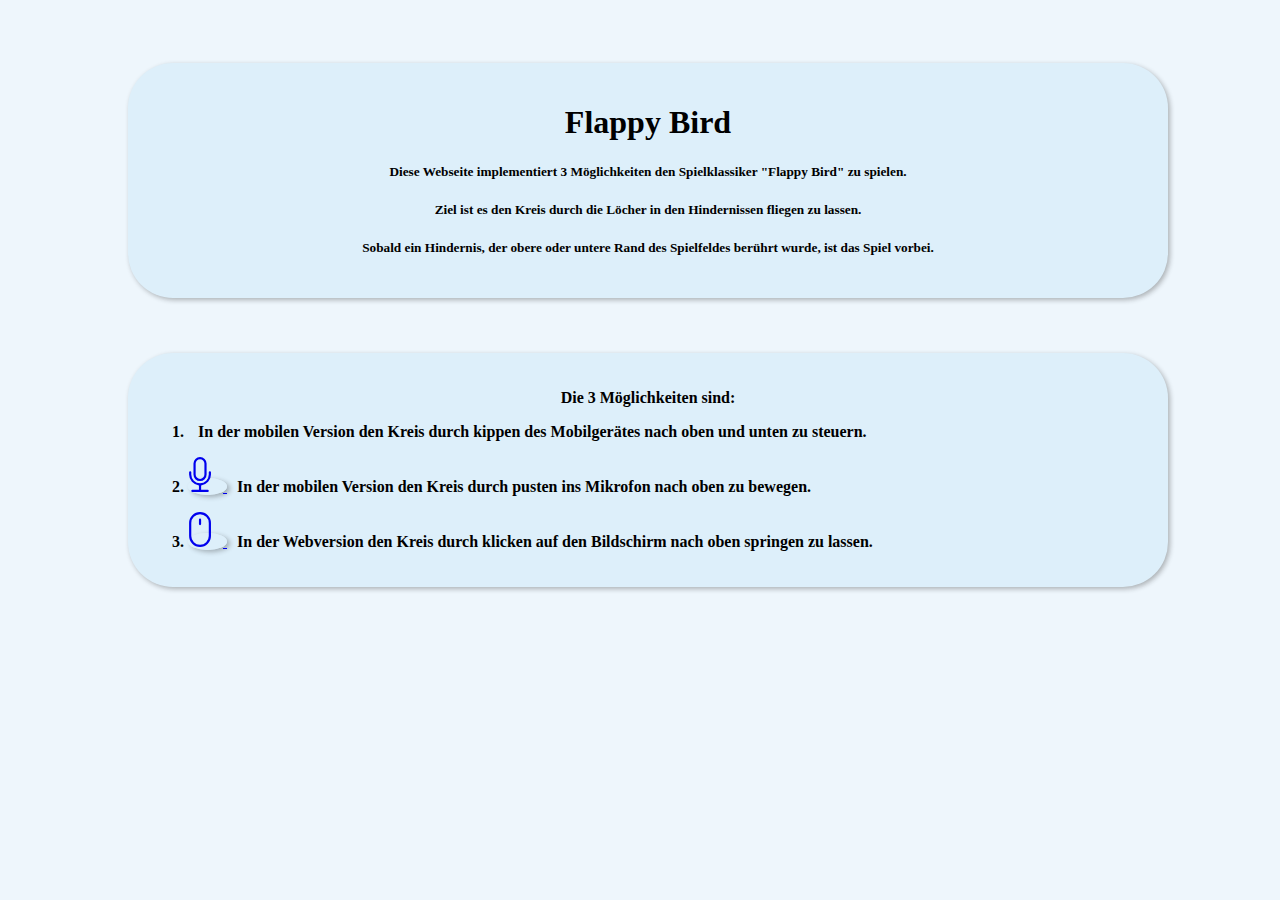
==== index.html @ 71c06a38 "finalizing" ====
<!DOCTYPE html>
<html>  
    <head>
        <link href="https://cdn.jsdelivr.net/npm/bootstrap@5.1.3/dist/css/bootstrap.min.css" rel="stylesheet" integrity="sha384-1BmE4kWBq78iYhFldvKuhfTAU6auU8tT94WrHftjDbrCEXSU1oBoqyl2QvZ6jIW3" crossorigin="anonymous">
        <title>Flappy Bird</title>
        <link rel="stylesheet" type="text/css" href="src/styles/index.css" />
    </head>
    <body>
        
        <div class="home-page-wrapper">
            <div class="content-wrapper">
                <h1>Flappy Bird</h1>
                <h5>Diese Webseite implementiert 3 Möglichkeiten den Spielklassiker "Flappy Bird" zu spielen.</h5>
                <h5>Ziel ist es den Kreis durch die Löcher in den Hindernissen fliegen zu lassen. </h5>
                <h5>Sobald ein Hindernis, der obere oder untere Rand des Spielfeldes berührt wurde, ist das Spiel vorbei.</h5>
            </div>
            
        </div>
        <div class="content-wrapper">
            <p class="p1">Die 3 Möglichkeiten sind:</p>
            <ol>
                <li>
                    <p>
                        <a href="#" class="btn tilt" role="button" id="tilt"></a>
                        In der mobilen Version den Kreis durch kippen des Mobilgerätes nach oben und unten zu steuern.
                    </p>
                </li>
                <li>
                    <p>
                        <a href="#" class="btn" role="button" id="blow">
                            <svg xmlns="http://www.w3.org/2000/svg" width="35" height="35" fill="currentColor" class="bi bi-mic" viewBox="2.5 0 16 16">
                            <path d="M3.5 6.5A.5.5 0 0 1 4 7v1a4 4 0 0 0 8 0V7a.5.5 0 0 1 1 0v1a5 5 0 0 1-4.5 4.975V15h3a.5.5 0 0 1 0 1h-7a.5.5 0 0 1 0-1h3v-2.025A5 5 0 0 1 3 8V7a.5.5 0 0 1 .5-.5z"/>
                            <path d="M10 8a2 2 0 1 1-4 0V3a2 2 0 1 1 4 0v5zM8 0a3 3 0 0 0-3 3v5a3 3 0 0 0 6 0V3a3 3 0 0 0-3-3z"/>
                            </svg>
                        </a>
                        In der mobilen Version den Kreis durch pusten ins Mikrofon nach oben zu bewegen.
                    </p>
                </li>
                <li>
                    <p>
                        <a href="src/flappyBird.html" class="btn" role="button">
                            <svg xmlns="http://www.w3.org/2000/svg" width="35" height="35" fill="currentColor" class="bi bi-mouse" viewBox="2.5 0 16 16">
                            <path d="M8 3a.5.5 0 0 1 .5.5v2a.5.5 0 0 1-1 0v-2A.5.5 0 0 1 8 3zm4 8a4 4 0 0 1-8 0V5a4 4 0 1 1 8 0v6zM8 0a5 5 0 0 0-5 5v6a5 5 0 0 0 10 0V5a5 5 0 0 0-5-5z"/>
                            </svg>
                        </a>
                        In der Webversion den Kreis durch klicken auf den Bildschirm nach oben springen zu lassen.
                    </p>
                </li>
            </ol>
        </div>
        <script src="src/scripts/flappyBird.js"></script>
    </body>

</html>
---- src/styles/index.css ----
body {
    display: flex;
    flex-direction: column;
    height: 100%;
    width: 100%;
    align-items: center;
    justify-content: flex-start;
    background-color: rgb(238, 246, 252); ;
}



h1, h5 {
    text-align: center;
}

.home-page-wrapper {
    margin-top: 50px;
    padding: 5px;
}

.p1 {
    text-align: center;
    font-weight: bold;
}

p {
    font-weight: bold;
}

li {
    font-weight: bold;
}


.content-wrapper {
    margin-bottom: 50px;
    background-color: rgb(221, 239, 250);
    box-shadow: 2px 2px 5px rgba(21, 21, 21, 0.3);
    border-radius: 45px;
    padding: 20px;
    width: 1000px;
}

a{
    width: 50px;
    height: 50px;
    background-size: cover;
    border-radius: 50%;
    background-color: rgb(221, 239, 250);
    box-shadow: 3px 2px 5px rgba(21, 21, 21, 0.3);
    margin-right: 10px;
} 

a.tilt {
    background-image: url(../images/tilt.png);
}
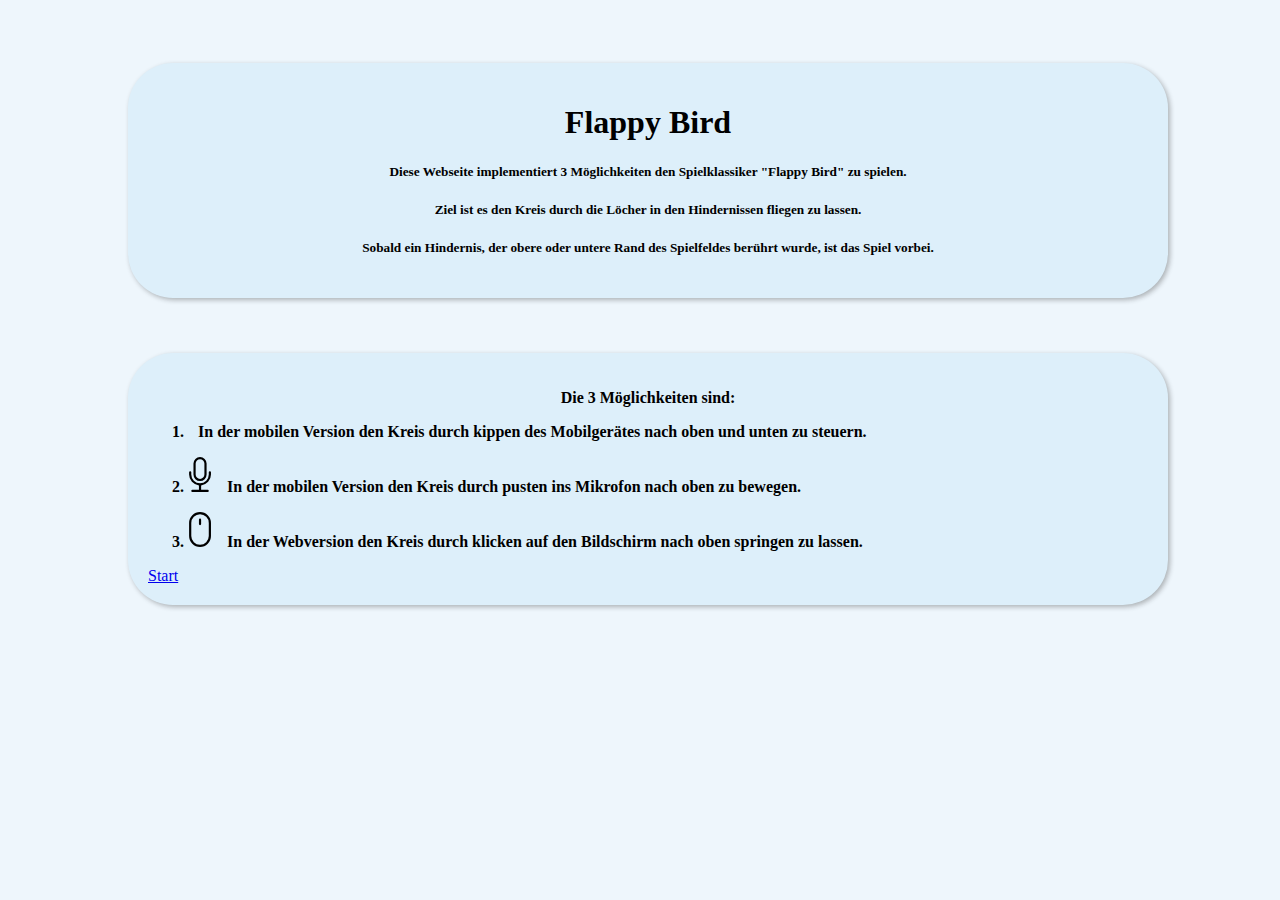
==== commit 6ffa7272: "lksdjflis" ====
--- a/index.html
+++ b/index.html
@@ -21,34 +21,33 @@
             <ol>
                 <li>
                     <p>
-                        <a href="#" class="btn tilt" role="button" id="tilt"></a>
+                        <a href="#" class="btn tilt" id="tilt"></a>
                         In der mobilen Version den Kreis durch kippen des Mobilgerätes nach oben und unten zu steuern.
                     </p>
                 </li>
                 <li>
                     <p>
-                        <a href="#" class="btn" role="button" id="blow">
                             <svg xmlns="http://www.w3.org/2000/svg" width="35" height="35" fill="currentColor" class="bi bi-mic" viewBox="2.5 0 16 16">
                             <path d="M3.5 6.5A.5.5 0 0 1 4 7v1a4 4 0 0 0 8 0V7a.5.5 0 0 1 1 0v1a5 5 0 0 1-4.5 4.975V15h3a.5.5 0 0 1 0 1h-7a.5.5 0 0 1 0-1h3v-2.025A5 5 0 0 1 3 8V7a.5.5 0 0 1 .5-.5z"/>
                             <path d="M10 8a2 2 0 1 1-4 0V3a2 2 0 1 1 4 0v5zM8 0a3 3 0 0 0-3 3v5a3 3 0 0 0 6 0V3a3 3 0 0 0-3-3z"/>
                             </svg>
-                        </a>
                         In der mobilen Version den Kreis durch pusten ins Mikrofon nach oben zu bewegen.
                     </p>
                 </li>
                 <li>
                     <p>
-                        <a href="src/flappyBird.html" class="btn" role="button">
                             <svg xmlns="http://www.w3.org/2000/svg" width="35" height="35" fill="currentColor" class="bi bi-mouse" viewBox="2.5 0 16 16">
                             <path d="M8 3a.5.5 0 0 1 .5.5v2a.5.5 0 0 1-1 0v-2A.5.5 0 0 1 8 3zm4 8a4 4 0 0 1-8 0V5a4 4 0 1 1 8 0v6zM8 0a5 5 0 0 0-5 5v6a5 5 0 0 0 10 0V5a5 5 0 0 0-5-5z"/>
                             </svg>
-                        </a>
                         In der Webversion den Kreis durch klicken auf den Bildschirm nach oben springen zu lassen.
                     </p>
                 </li>
             </ol>
+            <a href="src/flappyBird.html" class="" role="button">
+                Start
+            </a>
         </div>
-        <script src="src/scripts/flappyBird.js"></script>
+        
     </body>
 
 </html>--- a/src/styles/index.css
+++ b/src/styles/index.css
@@ -46,12 +46,52 @@
     width: 50px;
     height: 50px;
     background-size: cover;
-    border-radius: 50%;
     background-color: rgb(221, 239, 250);
-    box-shadow: 3px 2px 5px rgba(21, 21, 21, 0.3);
     margin-right: 10px;
 } 
 
 a.tilt {
     background-image: url(../images/tilt.png);
 }
+
+
+@media (max-width: 1000px) {
+
+    .content-wrapper {
+        width: 900px;
+    }
+
+    h1 {
+        font-size: xx-large;
+        font-weight: bold;
+    }
+
+    h5 {
+        font-size: x-large;
+    }
+
+    .p1 {
+        font-size: xx-large;
+    }
+    
+    p {
+        font-size: x-large;
+    }
+    
+    li {
+        font-size: x-large;
+        margin-bottom: 50px;
+    }
+
+    a {
+        width: 70px;
+        height: 70px;
+    }
+
+    svg {
+        width: 50px;
+        height: 50px;
+    }
+
+
+}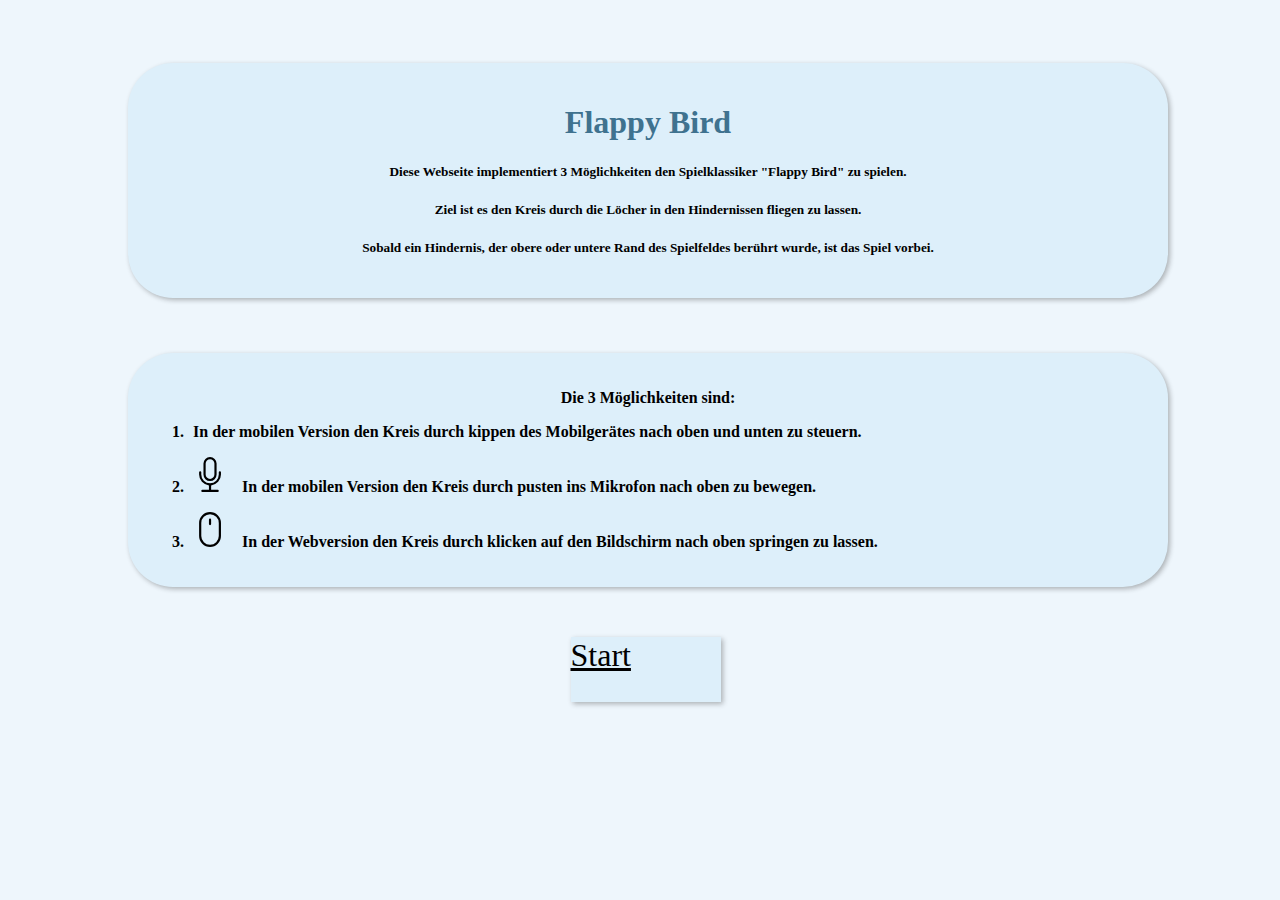
==== commit b0c704f9: "jh" ====
--- a/index.html
+++ b/index.html
@@ -43,10 +43,10 @@
                     </p>
                 </li>
             </ol>
-            <a href="src/flappyBird.html" class="" role="button">
-                Start
-            </a>
         </div>
+        <a href="src/flappyBird.html" class="btn btn-primary start" role="button" data-bs-toggle="button">
+            Start
+        </a>
         
     </body>
 
--- a/src/styles/index.css
+++ b/src/styles/index.css
@@ -8,9 +8,14 @@
     background-color: rgb(238, 246, 252); ;
 }
 
+h1 {
+    text-align: center;
+    color: rgb(63, 114, 143);
+    margin-bottom: 20px;
 
+}
 
-h1, h5 {
+h5 {
     text-align: center;
 }
 
@@ -43,15 +48,35 @@
 }
 
 a{
-    width: 50px;
-    height: 50px;
+    width: 45px;
+    height: 45px;
     background-size: cover;
     background-color: rgb(221, 239, 250);
-    margin-right: 10px;
+    margin-right: 5px;
 } 
 
 a.tilt {
     background-image: url(../images/tilt.png);
+}
+
+svg {
+    margin-left: 10px;
+    margin-right: 5px;
+}
+
+a.start {
+    font-size: xx-large;
+    width: 150px;
+    height: 65px;
+    background-color:rgb(221, 239, 250);
+    box-shadow: 2px 2px 5px rgba(21, 21, 21, 0.3);
+    color: black;
+    border-color: rgb(221, 239, 250);
+}
+
+a.start:hover {
+    background-color: rgb(63, 114, 143);
+    border-color: rgb(63, 114, 143);
 }
 
 
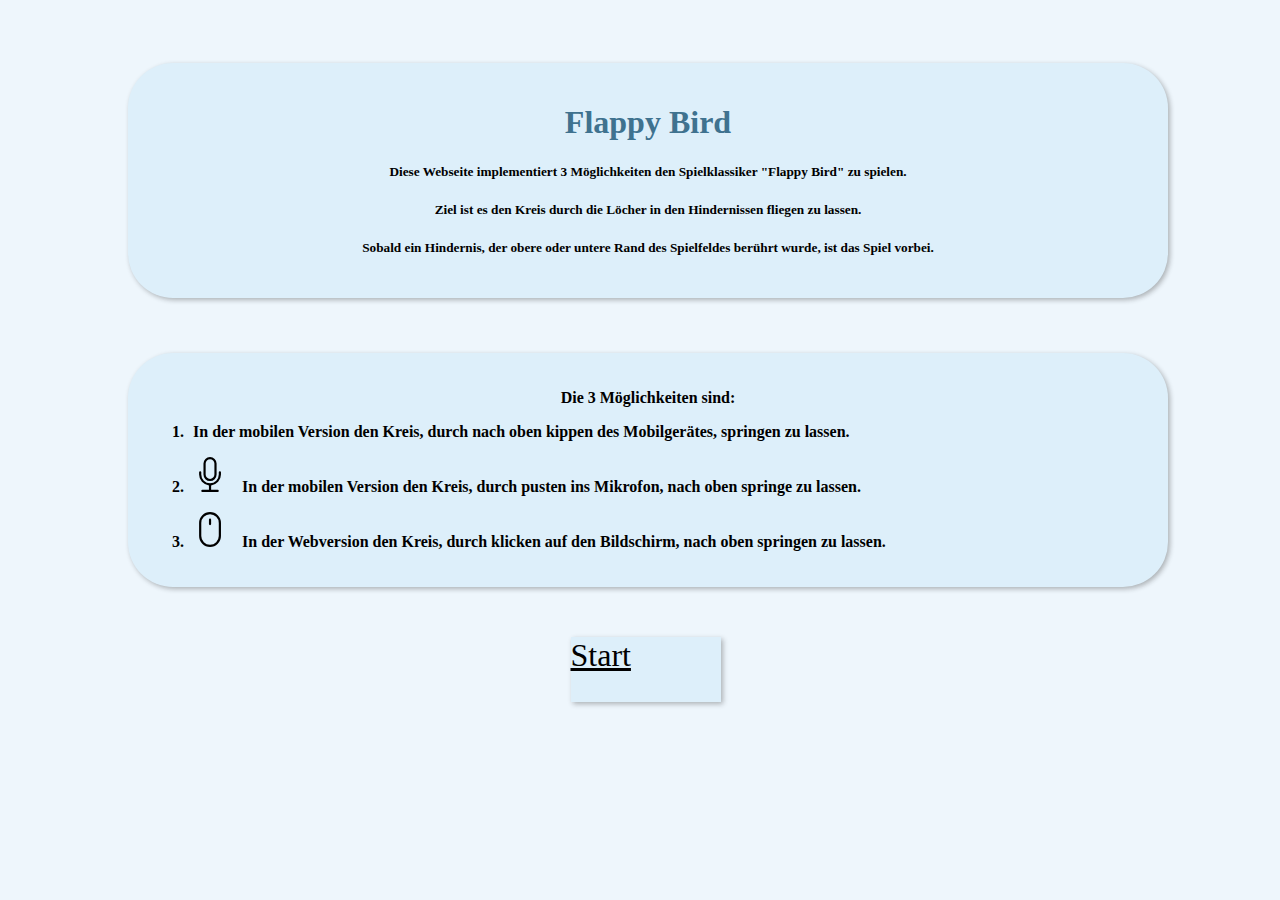
==== commit 3b8ce55a: "sdf" ====
--- a/index.html
+++ b/index.html
@@ -22,7 +22,7 @@
                 <li>
                     <p>
                         <a href="#" class="btn tilt" id="tilt"></a>
-                        In der mobilen Version den Kreis durch kippen des Mobilgerätes nach oben und unten zu steuern.
+                        In der mobilen Version den Kreis, durch nach oben kippen des Mobilgerätes, springen zu lassen.
                     </p>
                 </li>
                 <li>
@@ -31,7 +31,7 @@
                             <path d="M3.5 6.5A.5.5 0 0 1 4 7v1a4 4 0 0 0 8 0V7a.5.5 0 0 1 1 0v1a5 5 0 0 1-4.5 4.975V15h3a.5.5 0 0 1 0 1h-7a.5.5 0 0 1 0-1h3v-2.025A5 5 0 0 1 3 8V7a.5.5 0 0 1 .5-.5z"/>
                             <path d="M10 8a2 2 0 1 1-4 0V3a2 2 0 1 1 4 0v5zM8 0a3 3 0 0 0-3 3v5a3 3 0 0 0 6 0V3a3 3 0 0 0-3-3z"/>
                             </svg>
-                        In der mobilen Version den Kreis durch pusten ins Mikrofon nach oben zu bewegen.
+                        In der mobilen Version den Kreis, durch pusten ins Mikrofon, nach oben springe zu lassen.
                     </p>
                 </li>
                 <li>
@@ -39,7 +39,7 @@
                             <svg xmlns="http://www.w3.org/2000/svg" width="35" height="35" fill="currentColor" class="bi bi-mouse" viewBox="2.5 0 16 16">
                             <path d="M8 3a.5.5 0 0 1 .5.5v2a.5.5 0 0 1-1 0v-2A.5.5 0 0 1 8 3zm4 8a4 4 0 0 1-8 0V5a4 4 0 1 1 8 0v6zM8 0a5 5 0 0 0-5 5v6a5 5 0 0 0 10 0V5a5 5 0 0 0-5-5z"/>
                             </svg>
-                        In der Webversion den Kreis durch klicken auf den Bildschirm nach oben springen zu lassen.
+                        In der Webversion den Kreis, durch klicken auf den Bildschirm, nach oben springen zu lassen.
                     </p>
                 </li>
             </ol>
--- a/src/styles/index.css
+++ b/src/styles/index.css
@@ -57,6 +57,10 @@
 
 a.tilt {
     background-image: url(../images/tilt.png);
+}
+
+a.tilt:hover {
+    cursor: default;
 }
 
 svg {
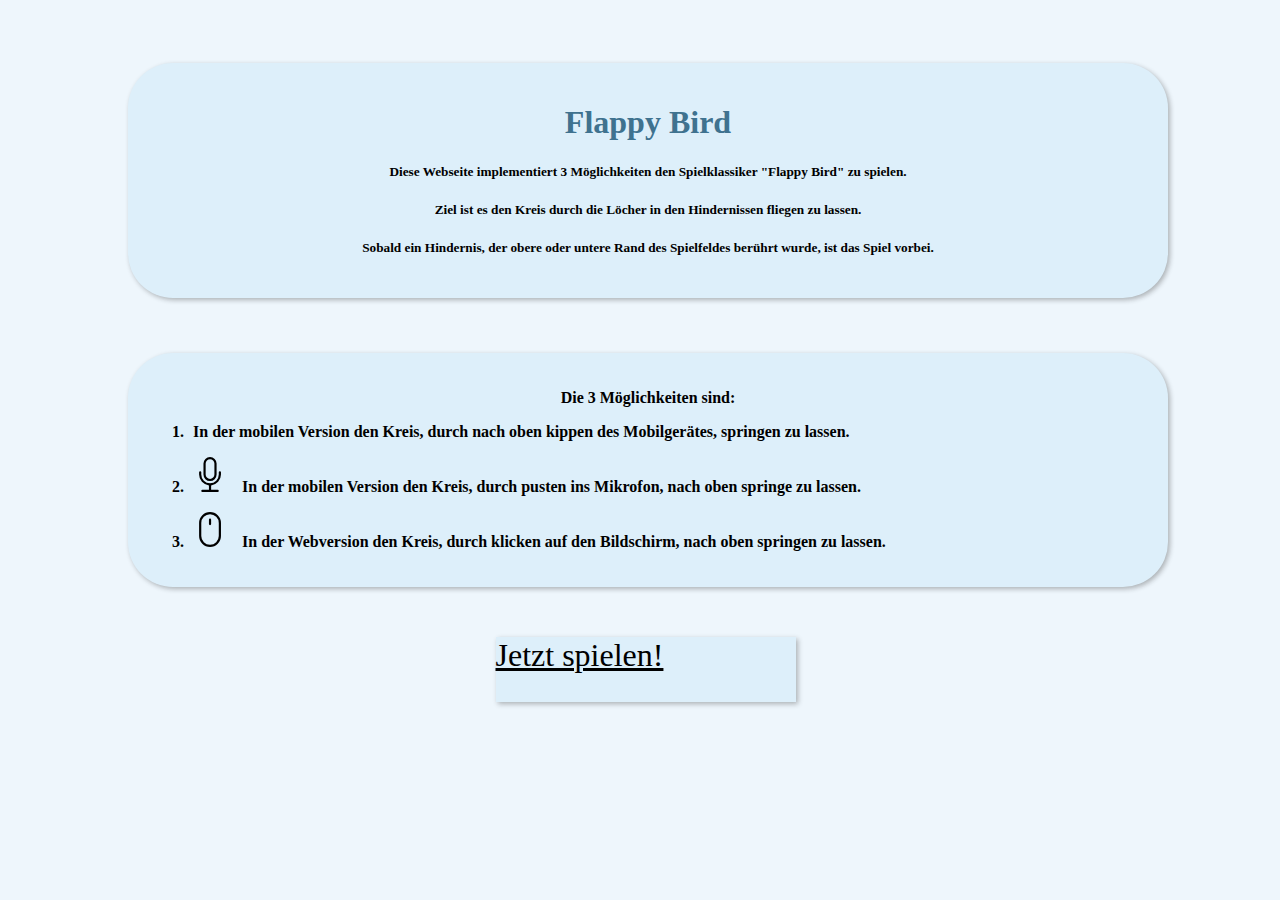
==== commit 12fdad91: "m" ====
--- a/index.html
+++ b/index.html
@@ -45,7 +45,7 @@
             </ol>
         </div>
         <a href="src/flappyBird.html" class="btn btn-primary start" role="button" data-bs-toggle="button">
-            Start
+            Jetzt spielen!
         </a>
         
     </body>
--- a/src/styles/index.css
+++ b/src/styles/index.css
@@ -70,7 +70,7 @@
 
 a.start {
     font-size: xx-large;
-    width: 150px;
+    width: 300px;
     height: 65px;
     background-color:rgb(221, 239, 250);
     box-shadow: 2px 2px 5px rgba(21, 21, 21, 0.3);
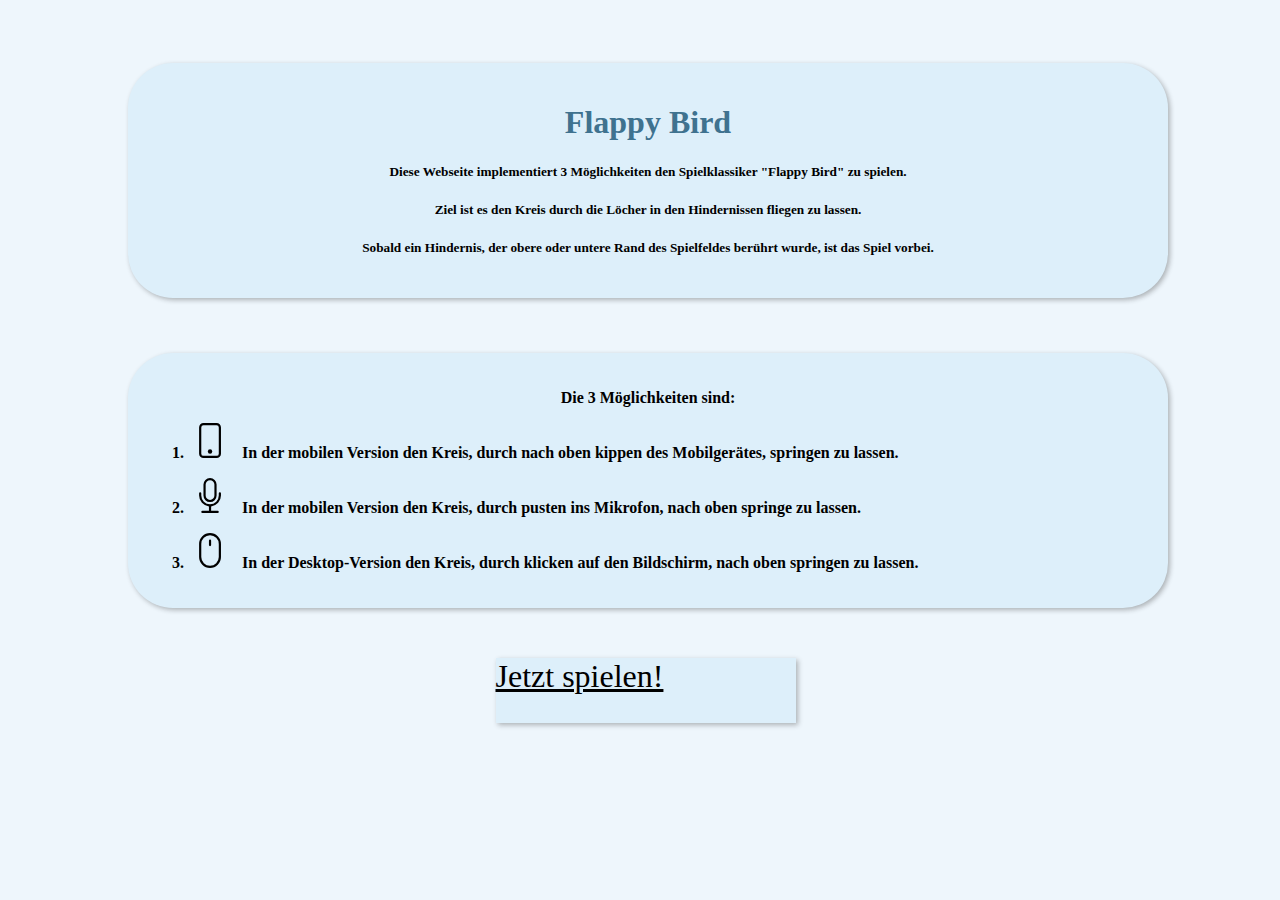
==== commit d709d319: "SDF" ====
--- a/index.html
+++ b/index.html
@@ -1,6 +1,7 @@
 <!DOCTYPE html>
 <html>  
     <head>
+        <meta name="viewport" content="width=device-width, initial-scale=1.0"/>
         <link href="https://cdn.jsdelivr.net/npm/bootstrap@5.1.3/dist/css/bootstrap.min.css" rel="stylesheet" integrity="sha384-1BmE4kWBq78iYhFldvKuhfTAU6auU8tT94WrHftjDbrCEXSU1oBoqyl2QvZ6jIW3" crossorigin="anonymous">
         <title>Flappy Bird</title>
         <link rel="stylesheet" type="text/css" href="src/styles/index.css" />
@@ -21,7 +22,10 @@
             <ol>
                 <li>
                     <p>
-                        <a href="#" class="btn tilt" id="tilt"></a>
+                        <svg xmlns="http://www.w3.org/2000/svg" width="35" height="35" fill="currentColor" class="bi bi-phone" viewBox="2.5 0 16 16">
+                            <path d="M11 1a1 1 0 0 1 1 1v12a1 1 0 0 1-1 1H5a1 1 0 0 1-1-1V2a1 1 0 0 1 1-1h6zM5 0a2 2 0 0 0-2 2v12a2 2 0 0 0 2 2h6a2 2 0 0 0 2-2V2a2 2 0 0 0-2-2H5z"/>
+                            <path d="M8 14a1 1 0 1 0 0-2 1 1 0 0 0 0 2z"/>
+                          </svg>
                         In der mobilen Version den Kreis, durch nach oben kippen des Mobilgerätes, springen zu lassen.
                     </p>
                 </li>
@@ -39,7 +43,7 @@
                             <svg xmlns="http://www.w3.org/2000/svg" width="35" height="35" fill="currentColor" class="bi bi-mouse" viewBox="2.5 0 16 16">
                             <path d="M8 3a.5.5 0 0 1 .5.5v2a.5.5 0 0 1-1 0v-2A.5.5 0 0 1 8 3zm4 8a4 4 0 0 1-8 0V5a4 4 0 1 1 8 0v6zM8 0a5 5 0 0 0-5 5v6a5 5 0 0 0 10 0V5a5 5 0 0 0-5-5z"/>
                             </svg>
-                        In der Webversion den Kreis, durch klicken auf den Bildschirm, nach oben springen zu lassen.
+                        In der Desktop-Version den Kreis, durch klicken auf den Bildschirm, nach oben springen zu lassen.
                     </p>
                 </li>
             </ol>
